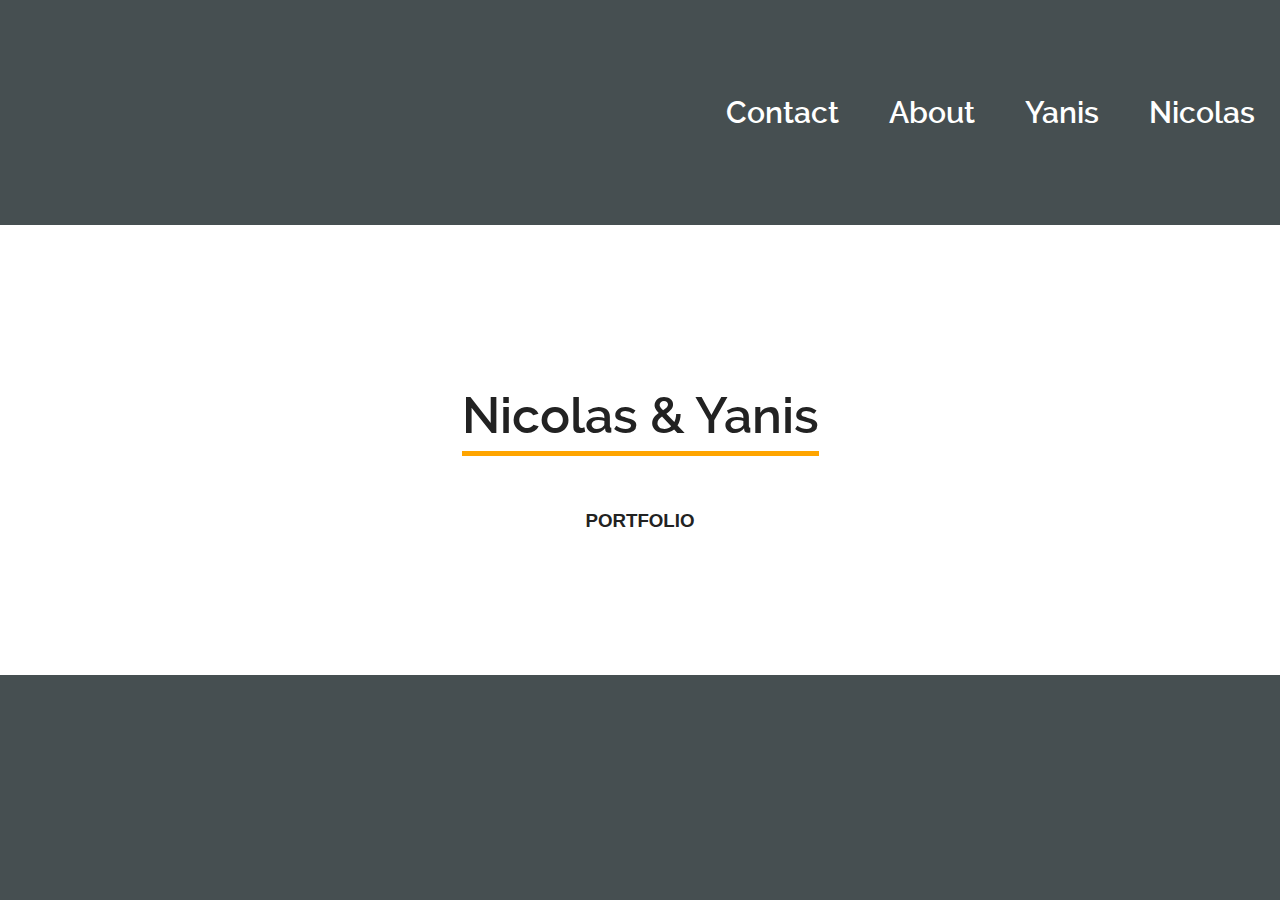
==== index.html @ 1d615c86 "add homme page in index.html contact page header and footer in style.css and contact.html" ====
<!doctype html>
<html class="no-js" lang="fr">
    <head>
        <meta charset="utf-8">
        <meta http-equiv="x-ua-compatible" content="ie=edge">
        <title></title>
        <meta name="description" content="">
        <meta name="viewport" content="width=device-width, initial-scale=1">

        <link rel="apple-touch-icon" href="apple-touch-icon.png">
        <!-- Place favicon.ico in the root directory -->

        <link rel="stylesheet" href="css/normalize.css">
        <link rel="stylesheet" href="css/main.css">
        <script src="js/vendor/modernizr-2.8.3.min.js"></script>
    </head>
    <body>
	<header class="homeh">
	    <a href="contact.html" class="">Contact</a>
	    <a href="" class="">About</a>
	    <a href="" class="">Yanis</a>
	    <a href="" class="">Nicolas</a>	    
	</header>
	<section class="homes">
	    <h1 class="bigtitle">Nicolas & Yanis</h1>
	    <h3 class="litletitle">PORTFOLIO</h3>
	</section>
	<footer class="homef">
	</footer>

        <script src="https://code.jquery.com/jquery-1.12.0.min.js"></script>
        <script>window.jQuery || document.write('<script src="js/vendor/jquery-1.12.0.min.js"><\/script>')</script>
        <script src="js/plugins.js"></script>
        <script src="js/main.js"></script>

        <!-- Google Analytics: change UA-XXXXX-X to be your site's ID. -->
        <script>
            (function(b,o,i,l,e,r){b.GoogleAnalyticsObject=l;b[l]||(b[l]=
            function(){(b[l].q=b[l].q||[]).push(arguments)});b[l].l=+new Date;
            e=o.createElement(i);r=o.getElementsByTagName(i)[0];
            e.src='https://www.google-analytics.com/analytics.js';
            r.parentNode.insertBefore(e,r)}(window,document,'script','ga'));
            ga('create','UA-XXXXX-X','auto');ga('send','pageview');
        </script>
    </body>
</html>
---- css/main.css ----
/*! HTML5 Boilerplate v5.3.0 | MIT License | https://html5boilerplate.com/ */

/*
 * What follows is the result of much research on cross-browser styling.
 * Credit left inline and big thanks to Nicolas Gallagher, Jonathan Neal,
 * Kroc Camen, and the H5BP dev community and team.
 */

/* ==========================================================================
   Base styles: opinionated defaults
   ========================================================================== */

html {
    color: #222;
    font-size: 1em;
    line-height: 1.4;
}

/*
 * Remove text-shadow in selection highlight:
 * https://twitter.com/miketaylr/status/12228805301
 *
 * These selection rule sets have to be separate.
 * Customize the background color to match your design.
 */

::-moz-selection {
    background: #b3d4fc;
    text-shadow: none;
}

::selection {
    background: #b3d4fc;
    text-shadow: none;
}

/*
 * A better looking default horizontal rule
 */

hr {
    display: block;
    height: 1px;
    border: 0;
    border-top: 1px solid #ccc;
    margin: 1em 0;
    padding: 0;
}

/*
 * Remove the gap between audio, canvas, iframes,
 * images, videos and the bottom of their containers:
 * https://github.com/h5bp/html5-boilerplate/issues/440
 */

audio,
canvas,
iframe,
img,
svg,
video {
    vertical-align: middle;
}

/*
 * Remove default fieldset styles.
 */

fieldset {
    border: 0;
    margin: 0;
    padding: 0;
}

/*
 * Allow only vertical resizing of textareas.
 */

textarea {
    resize: vertical;
}

/* ==========================================================================
   Browser Upgrade Prompt
   ========================================================================== */

.browserupgrade {
    margin: 0.2em 0;
    background: #ccc;
    color: #000;
    padding: 0.2em 0;
}

/* ==========================================================================
   Author's custom styles
   ========================================================================== */

@font-face {
    font-family: 'ralewaysemibold';
    src: url('../fonts/raleway-semibold-webfont.woff2') format('woff2'),
    url('../fonts/raleway-semibold-webfont.woff') format('woff');
    font-weight: normal;
    font-style: normal;
}



/* ##################################################################### */
/* ##########################   SMARTPHONE   ########################### */
/* ##################################################################### */

/* GENERAL */

header
{
    width:100%;
    background-color:#464F51;
    display:flex;
    flex-direction:column;
}

header a
{
    text-decoration:none;
    color:white;
    font-family:ralewaysemibold;
    padding:0 5px;
    margin:0 20px;
}

footer
{
    width:100%;
    background-color:#464F51;
}

/* INDEX.HTML */
.homeh
{    
    min-height:25vh;
    align-items:center;
}

.homeh a:hover
{
    border-bottom:4px solid orange;
}

.homeh a
{
    font-size:30px;
}

.homeh a:visited
{
    text-decoration:none;
    color:white;
    font-size:30px;
}
.homes
{
    display:flex;
    justify-content:center;
    align-items:center;
    min-height:50vh;
    flex-direction:column;
}

.homef
{
    min-height:25vh;
}

.bigtitle
{
    border-bottom:5px solid orange;
    font-family: ralewaysemibold;
    font-size:50px;
}

/* ALL NON HOME PAGE */

.stickfooter
{
    min-height:calc(100vh - 50px);
}

.otherh
{
    height:60px;
}

.otherh a:hover
{
    border-bottom:2px solid orange;
}

.otherf
{
    height:50px;
}

/* ##################################################################### */
/* ############################   TABLETS   ############################ */
/* ##################################################################### */

@media screen and (min-width:801px)
{
    header
    {
	flex-direction:row;
	justify-content:flex-end;
	align-items:center;
    }
}


/* ##################################################################### */
/* ############################   DESKTOPS   ########################### */
/* ##################################################################### */



/* ##################################################################### */
/* ########################   LARGE DESKTOPS   ######################### */
/* ##################################################################### */
















/* ==========================================================================
   Helper classes
   ========================================================================== */

/*
 * Hide visually and from screen readers
 */

.hidden {
    display: none !important;
}

/*
 * Hide only visually, but have it available for screen readers:
 * http://snook.ca/archives/html_and_css/hiding-content-for-accessibility
 */

.visuallyhidden {
    border: 0;
    clip: rect(0 0 0 0);
    height: 1px;
    margin: -1px;
    overflow: hidden;
    padding: 0;
    position: absolute;
    width: 1px;
}

/*
 * Extends the .visuallyhidden class to allow the element
 * to be focusable when navigated to via the keyboard:
 * https://www.drupal.org/node/897638
 */

.visuallyhidden.focusable:active,
.visuallyhidden.focusable:focus {
    clip: auto;
    height: auto;
    margin: 0;
    overflow: visible;
    position: static;
    width: auto;
}

/*
 * Hide visually and from screen readers, but maintain layout
 */

.invisible {
    visibility: hidden;
}

/*
 * Clearfix: contain floats
 *
 * For modern browsers
 * 1. The space content is one way to avoid an Opera bug when the
 *    `contenteditable` attribute is included anywhere else in the document.
 *    Otherwise it causes space to appear at the top and bottom of elements
 *    that receive the `clearfix` class.
 * 2. The use of `table` rather than `block` is only necessary if using
 *    `:before` to contain the top-margins of child elements.
 */

.clearfix:before,
.clearfix:after {
    content: " "; /* 1 */
    display: table; /* 2 */
}

.clearfix:after {
    clear: both;
}

/* ==========================================================================
   EXAMPLE Media Queries for Responsive Design.
   These examples override the primary ('mobile first') styles.
   Modify as content requires.
   ========================================================================== */

@media only screen and (min-width: 35em) {
    /* Style adjustments for viewports that meet the condition */
}

@media print,
       (-webkit-min-device-pixel-ratio: 1.25),
       (min-resolution: 1.25dppx),
       (min-resolution: 120dpi) {
    /* Style adjustments for high resolution devices */
}

/* ==========================================================================
   Print styles.
   Inlined to avoid the additional HTTP request:
   http://www.phpied.com/delay-loading-your-print-css/
   ========================================================================== */

@media print {
    *,
    *:before,
    *:after,
    *:first-letter,
    *:first-line {
        background: transparent !important;
        color: #000 !important; /* Black prints faster:
                                   http://www.sanbeiji.com/archives/953 */
        box-shadow: none !important;
        text-shadow: none !important;
    }

    a,
    a:visited {
        text-decoration: underline;
    }

    a[href]:after {
        content: " (" attr(href) ")";
    }

    abbr[title]:after {
        content: " (" attr(title) ")";
    }

    /*
     * Don't show links that are fragment identifiers,
     * or use the `javascript:` pseudo protocol
     */

    a[href^="#"]:after,
    a[href^="javascript:"]:after {
        content: "";
    }

    pre,
    blockquote {
        border: 1px solid #999;
        page-break-inside: avoid;
    }

    /*
     * Printing Tables:
     * http://css-discuss.incutio.com/wiki/Printing_Tables
     */

    thead {
        display: table-header-group;
    }

    tr,
    img {
        page-break-inside: avoid;
    }

    img {
        max-width: 100% !important;
    }

    p,
    h2,
    h3 {
        orphans: 3;
        widows: 3;
    }

    h2,
    h3 {
        page-break-after: avoid;
    }
}
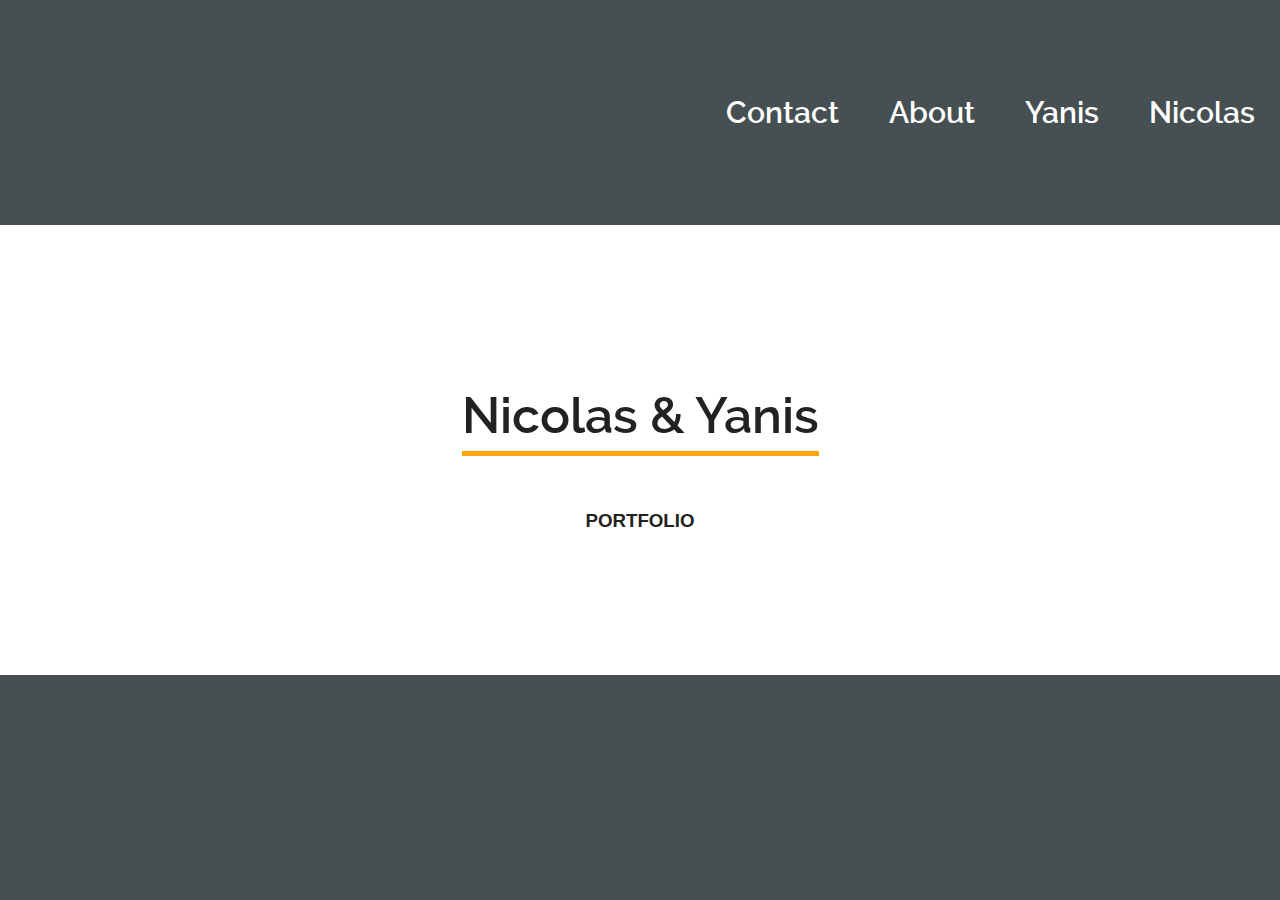
==== commit 015aac7b: "add all the page" ====
--- a/index.html
+++ b/index.html
@@ -17,9 +17,9 @@
     <body>
 	<header class="homeh">
 	    <a href="contact.html" class="">Contact</a>
-	    <a href="" class="">About</a>
-	    <a href="" class="">Yanis</a>
-	    <a href="" class="">Nicolas</a>	    
+	    <a href="about.html" class="">About</a>
+	    <a href="yanis.html" class="">Yanis</a>
+	    <a href="nicolas.html" class="">Nicolas</a>	    
 	</header>
 	<section class="homes">
 	    <h1 class="bigtitle">Nicolas & Yanis</h1>
--- a/css/main.css
+++ b/css/main.css
@@ -180,6 +180,13 @@
 
 /* ALL NON HOME PAGE */
 
+.logo
+{
+    margin-right:auto;
+    font-size:25px;
+    font-family:ralewaysemibold;
+}
+
 .stickfooter
 {
     min-height:calc(100vh - 50px);
@@ -193,6 +200,11 @@
 .otherh a:hover
 {
     border-bottom:2px solid orange;
+}
+
+.logo:hover
+{
+    border-bottom:0px !important;
 }
 
 .otherf
